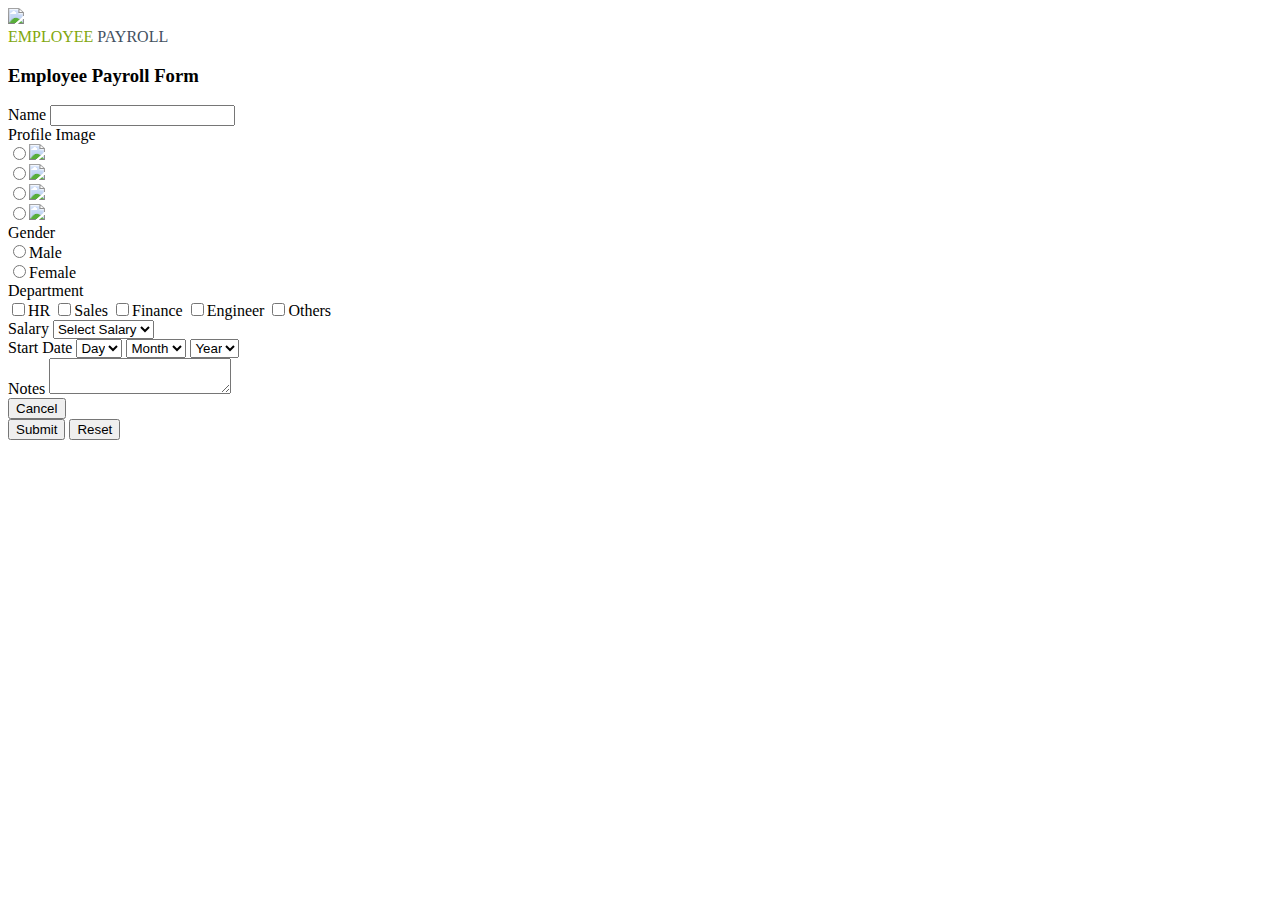
==== HTML/form.html @ 8fd26774 "html" ====
<!DOCTYPE html>
<html lang="en">
 
<head>
    <meta charset="UTF-8">
    <meta name="viewport" content="width=device-width, initial-scale=1.0">
    <title>PayRoll Form</title>
    <link rel="stylesheet" href="../css/payrollform.css">
</head>
 
<body>
    <div class="navbar">
        <img src="../assets/logo.png" class="logo-icon">
        <div class="employee-payroll">
            <span style="color:#82A70C;">EMPLOYEE</span>
            <span style="color: #42515F;">PAYROLL</span>
        </div>
    </div>
    <div class="container">
        <h3>Employee Payroll Form</h3>
        <div class="name">
            <span>Name</span>
            <input class="name-input" type="text">
        </div>
        <div class="avatar-container">
            <span class="profile-image-txt">Profile Image</span>
            <div>
                <input class="profile-input" type="radio"><span><img src="../assets/Ellipse 1.png"></span>
            </div>
            <div>
                <input class="profile-input" type="radio"><span><img src="../assets/Ellipse -2.png"></span>
            </div>
            <div>
                <input class="profile-input" type="radio"><span><img src="../assets/Ellipse -1.png"></span>
            </div>
            <div>
                <input class="profile-input" type="radio"><span><img src="../assets/Ellipse -3.png"></span>
            </div>
        </div>
        <div class="gender">
            <span class="gender-txt">Gender</span>
            <div>
                <input class="gender-radio" type="radio" value="male"><span>Male</span>
            </div>
            <div>
                <input class="gender-radio" type="radio" value="female"><span>Female</span>
            </div>
        </div>
        <div class="department">
            <span class="department-txt">Department</span>
            <div>
                <span><input type="checkbox" value="HR">HR</span>
                <span><input type="checkbox" value="Sales">Sales</span>
                <span><input type="checkbox" value="Finance">Finance</span>
                <span><input type="checkbox" value="Engineer">Engineer</span>
                <span><input type="checkbox" value="Others">Others</span>
            </div>
        </div>
        <div class="salary">
            <span class="salary-txt">Salary</span>
            <span>
                <select class="salary-select">
                    <option>Select Salary</option>
                </select>
            </span>
        </div>
        <div class="start-date">
            <span class="start-date-txt">Start Date</span>
            <select class="day-select">
                <option>Day</option>
            </select>
            <select class="month-select">
                <option>Month</option>
            </select>
            <select class="year-select">
                <option>Year</option>
            </select>
        </div>
        <div class="notes">
            <span class="notes-txt">Notes</span>
            <textarea>
            </textarea>
        </div>
        <div class="btn-grp">
            <button class="cancel-btn">Cancel</button>
            <div class="btn-grp1">
                <button class="submit-btn">Submit</button>
                <button class="reset-btn">Reset</button>
            </div>
        </div>
    </div>
</body>
 
</html>
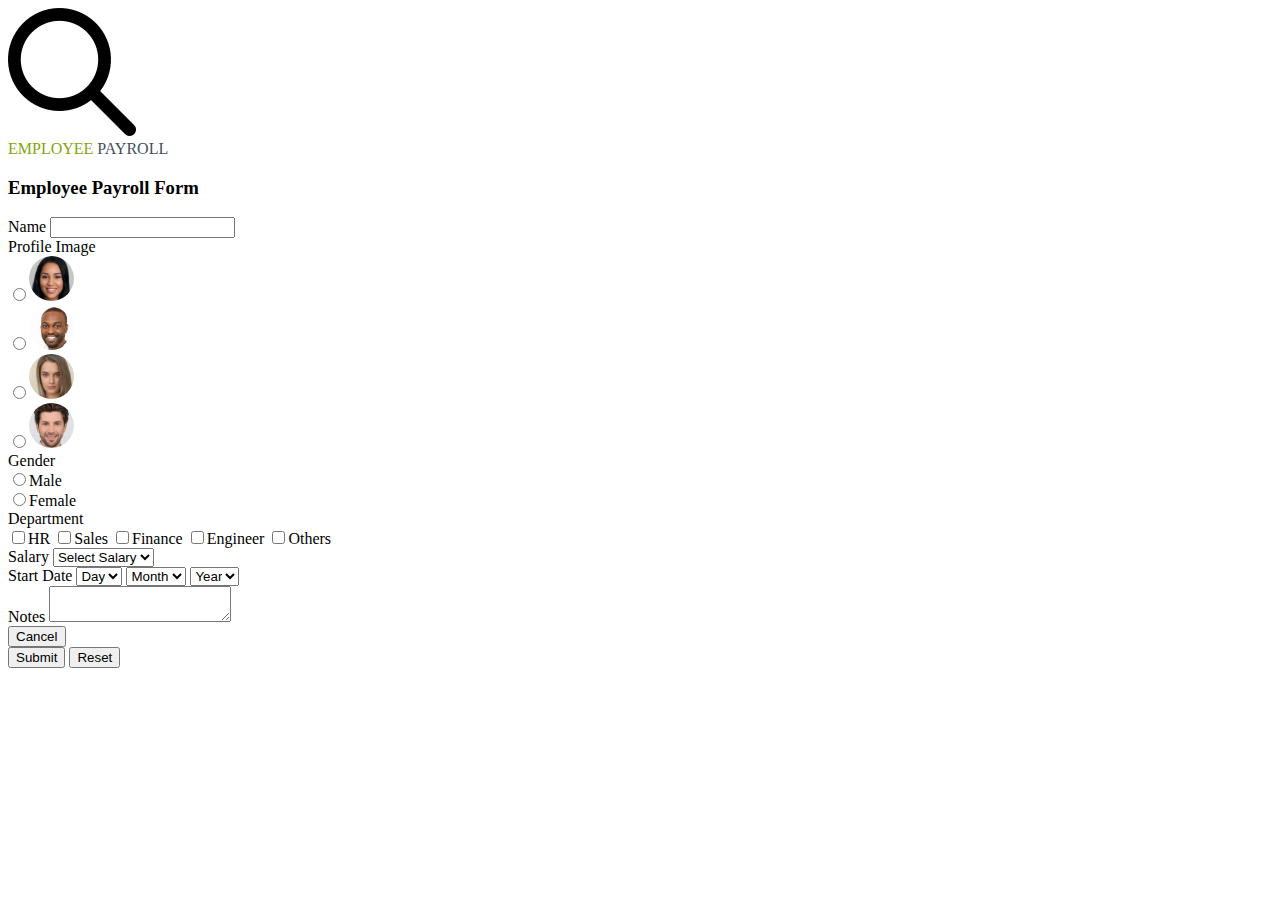
==== commit ca1be75a: "html" ====
--- a/HTML/form.html
+++ b/HTML/form.html
@@ -5,12 +5,12 @@
     <meta charset="UTF-8">
     <meta name="viewport" content="width=device-width, initial-scale=1.0">
     <title>PayRoll Form</title>
-    <link rel="stylesheet" href="../css/payrollform.css">
+    <link rel="stylesheet" href="../CSS/form.css">
 </head>
  
 <body>
     <div class="navbar">
-        <img src="../assets/logo.png" class="logo-icon">
+        <img src="../Assests/search.png" class="logo-icon">
         <div class="employee-payroll">
             <span style="color:#82A70C;">EMPLOYEE</span>
             <span style="color: #42515F;">PAYROLL</span>
@@ -25,16 +25,16 @@
         <div class="avatar-container">
             <span class="profile-image-txt">Profile Image</span>
             <div>
-                <input class="profile-input" type="radio"><span><img src="../assets/Ellipse 1.png"></span>
+                <input class="profile-input" type="radio"><span><img src="../Assests/Ellipse 1.png"></span>
             </div>
             <div>
-                <input class="profile-input" type="radio"><span><img src="../assets/Ellipse -2.png"></span>
+                <input class="profile-input" type="radio"><span><img src="../Assests/Ellipse -2.png"></span>
             </div>
             <div>
-                <input class="profile-input" type="radio"><span><img src="../assets/Ellipse -1.png"></span>
+                <input class="profile-input" type="radio"><span><img src="../Assests/Ellipse -1.png"></span>
             </div>
             <div>
-                <input class="profile-input" type="radio"><span><img src="../assets/Ellipse -3.png"></span>
+                <input class="profile-input" type="radio"><span><img src="../Assests/Ellipse -3.png"></span>
             </div>
         </div>
         <div class="gender">
